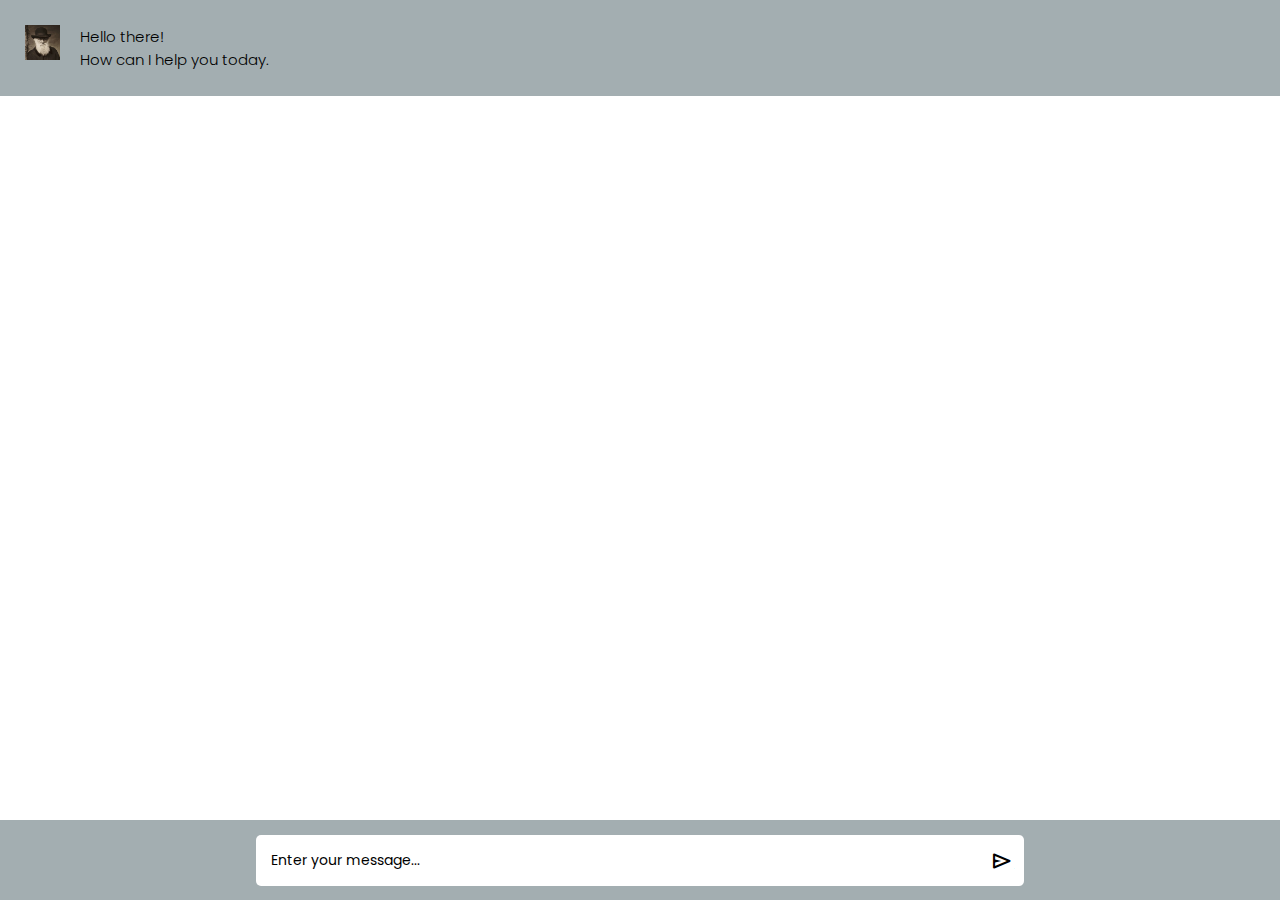
==== Chatbot_UI/index.html @ e292d87c "Add files via upload" ====
<!DOCTYPE html>
<html lang="en">
<head>
  <meta charset="UTF-8">
  <meta http-equiv="X-UA-Compatible" content="IE=edge">
  <meta name="viewport" content="width=device-width, initial-scale=1.0">
  <link rel="stylesheet" href="style.css">
  <link rel="stylesheet" href="https://fonts.googleapis.com/css2?family=Material+Symbols+Rounded:opsz,wght,FILL,GRAD@20..48,100..700,0..1,-50..200" />
  <link rel="preconnect" href="https://fonts.googleapis.com">
<link rel="preconnect" href="https://fonts.gstatic.com" crossorigin>
<link href="https://fonts.googleapis.com/css2?family=Poppins:wght@300&display=swap" rel="stylesheet">
  <title>Document</title>
</head>
<body>
  <div class="chatbox-wrapper">
    <div class="message-box">
      <div class="chat response">
        <img src="img/charles_darwin.jpg">
        <span>Hello there! <br> 
          How can I help you today.
        </span>
      </div>
    </div>
    <div class="messagebar">
      <div class="bar-wrapper">
        <input type="text" placeholder="Enter your message...">
        <button>
          <span class="material-symbols-rounded">
            send
            </span>
        </button>
      </div>
    </div>
  </div>

  <script src="script.js"></script>
</body>
</html>
---- Chatbot_UI/style.css ----
*{
  padding: 0;
  margin: 0;
  font-family: 'Poppins', sans-serif;
  box-sizing: border-box;
}

body{
  width: 100%;
  height: 100vh;
  background-color: #ffffff;
}

.chat{
  display: flex;
  gap: 20px;
  padding: 25px;
  color: #000000;
  font-size: 15px;
  font-weight: 300;
}

.chat img{
  width: 35px;
  height: 35px;
}

.response{
  background-color: #a3aeb1;
}

.messagebar{
  position: fixed;
  bottom: 0;
  height: 5rem;
  width: 100%;
  display: flex;
  align-items: center;
  justify-content: center;
  border-top: 1px solid #a3aeb1;
  background-color: #a3aeb1;
}

.messagebar .bar-wrapper{
  background-color: #ffffff;
  border-radius: 5px;
  width: 60vw;
  padding: 10px;
  display: flex;
  align-items: center;
  justify-content: space-between;
}

.bar-wrapper input{
  width: 100%;
  padding: 5px;
  border: none;
  outline: none;
  font-size: 14px;
  background: none;
  color: #000000;
}

.bar-wrapper input::placeholder{
  color: #000000;
}

.messagebar button{
  display: flex;
  align-items: center;
  justify-content: center;
  background: none;
  border: none;
  color: #000000;
  cursor: pointer;
}

.message-box{
  height: calc(100vh - 5rem);
  overflow-y: auto;
}
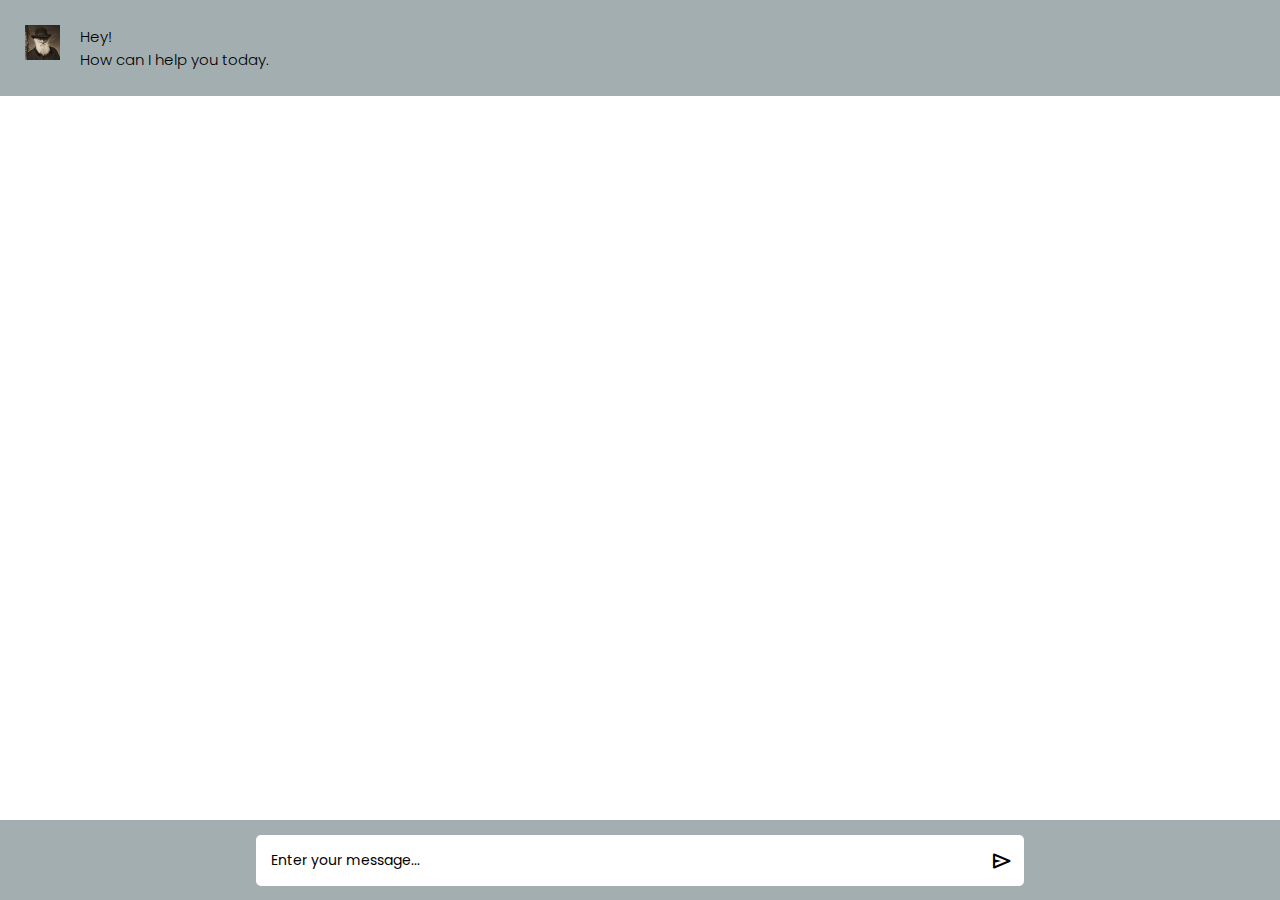
==== commit 11b14a09: "Add files via upload" ====
--- a/Chatbot_UI/index.html
+++ b/Chatbot_UI/index.html
@@ -16,7 +16,7 @@
     <div class="message-box">
       <div class="chat response">
         <img src="img/charles_darwin.jpg">
-        <span>Hello there! <br> 
+        <span>Hey! <br> 
           How can I help you today.
         </span>
       </div>
